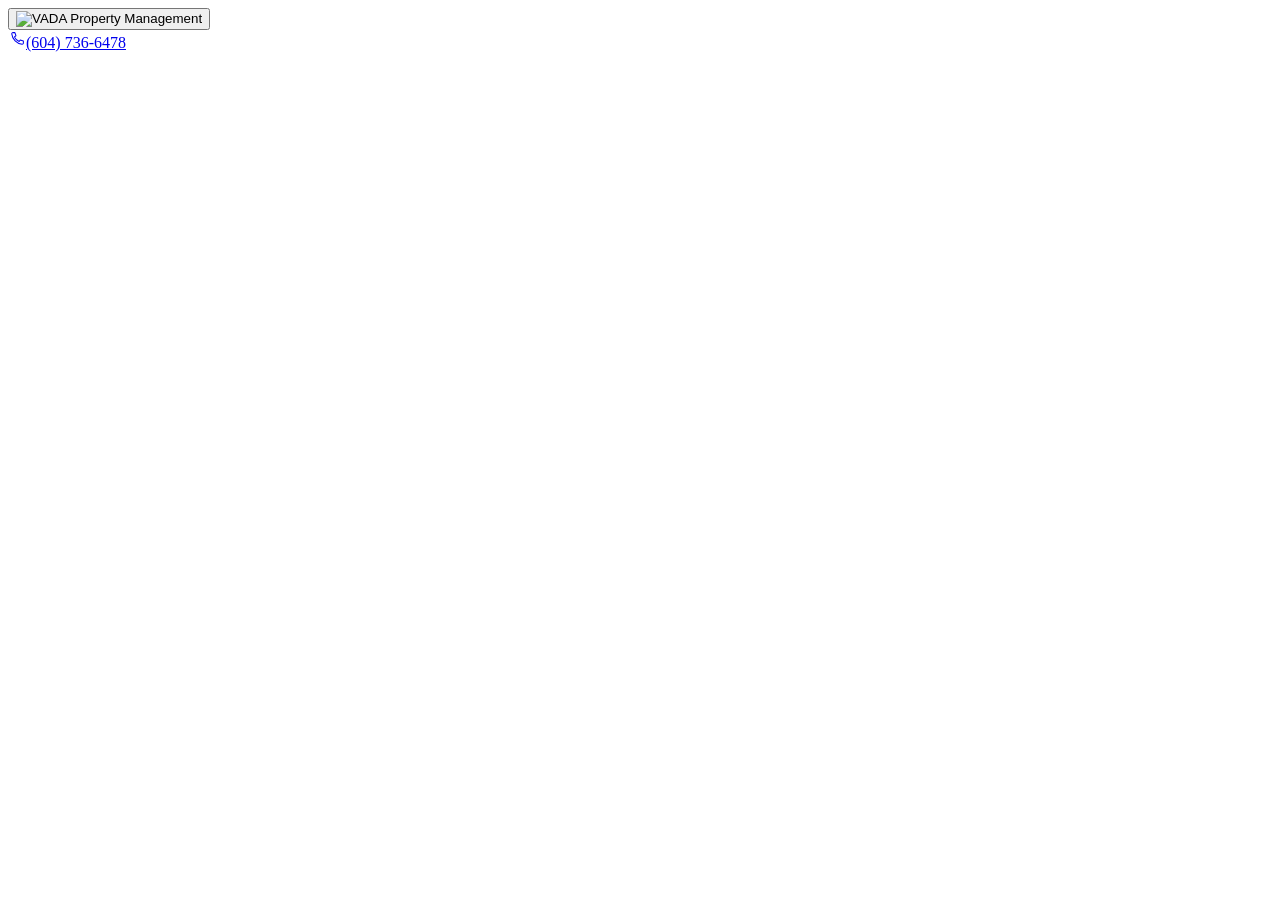
==== index.html @ ac1b110b "VADA inspections demo build" ====
<!doctype html><html lang="en-CA"><head><meta charset="utf-8"><meta name="viewport" content="width=device-width,initial-scale=1"><meta name="robots" content="noindex,nofollow"><title>VADA inspections demo</title><meta http-equiv="refresh" content="0; url=vada-pm/"><script>location.replace("vada-pm/"+location.search)</script></head><body style="font-family:-apple-system,system-ui,sans-serif;padding:24px"><p>Opening the VADA inspections demo... <a href="vada-pm/">Continue</a></p></body></html>
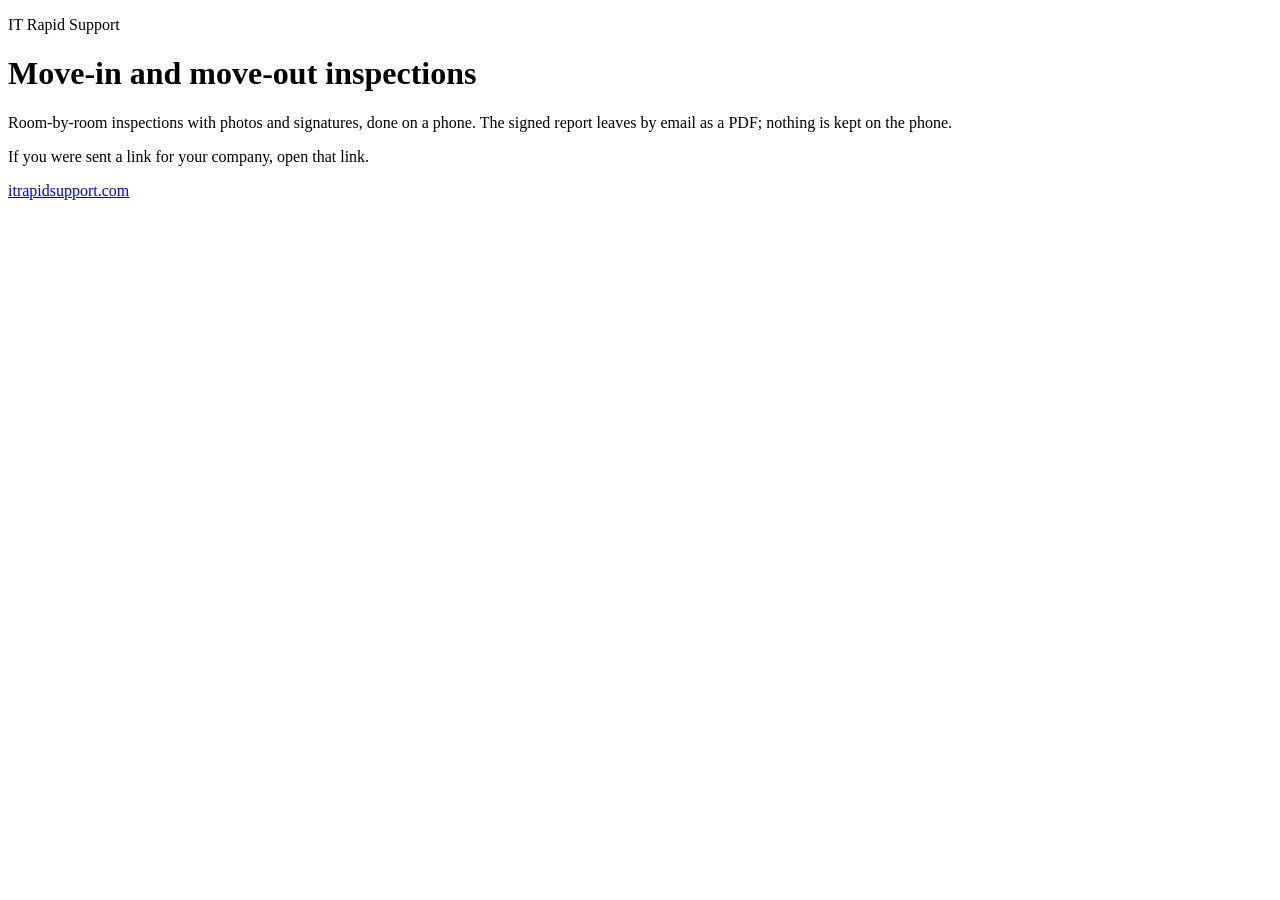
==== commit 922af72e: "Fix: dashboard scrolls on iPhone/iPad (document scroll, lock only the inspection flow)" ====
--- a/index.html
+++ b/index.html
@@ -1 +1 @@
-<!doctype html><html lang="en-CA"><head><meta charset="utf-8"><meta name="viewport" content="width=device-width,initial-scale=1"><meta name="robots" content="noindex,nofollow"><title>VADA inspections demo</title><meta http-equiv="refresh" content="0; url=vada-pm/"><script>location.replace("vada-pm/"+location.search)</script></head><body style="font-family:-apple-system,system-ui,sans-serif;padding:24px"><p>Opening the VADA inspections demo... <a href="vada-pm/">Continue</a></p></body></html>
+<!DOCTYPE html><html lang="en-CA" class="k98-mq_variable"><head><meta charSet="utf-8"/><link rel="preconnect" href="/" crossorigin=""/><meta name="viewport" content="width=device-width, initial-scale=1, viewport-fit=cover, interactive-widget=overlays-content"/><link rel="stylesheet" href="/vada-inspections-demo/_next/static/chunks/07y4zezy0o-wr.css" data-precedence="next"/><link rel="preload" as="script" fetchPriority="low" href="/vada-inspections-demo/_next/static/chunks/3cfn99dbrcvvp.js"/><script src="/vada-inspections-demo/_next/static/chunks/2cp4-8e2zskd2.js" async=""></script><script src="/vada-inspections-demo/_next/static/chunks/3dmm3v_fq28gc.js" async=""></script><script src="/vada-inspections-demo/_next/static/chunks/turbopack-38php0zvqn07k.js" async=""></script><script src="/vada-inspections-demo/_next/static/chunks/0umf92h1sb77c.js" async=""></script><meta name="next-size-adjust" content=""/><meta http-equiv="Content-Security-Policy" content="default-src &#x27;self&#x27;; script-src &#x27;self&#x27; &#x27;unsafe-inline&#x27;; style-src &#x27;self&#x27; &#x27;unsafe-inline&#x27;; img-src &#x27;self&#x27; blob: data:; font-src &#x27;self&#x27;; connect-src &#x27;self&#x27; blob: data:; worker-src &#x27;self&#x27;; frame-src &#x27;self&#x27; blob:; object-src &#x27;none&#x27;; base-uri &#x27;self&#x27;; form-action &#x27;self&#x27;"/><meta http-equiv="X-Content-Type-Options" content="nosniff"/><meta name="color-scheme" content="light"/><meta name="theme-color" content="#ffffff"/><title>IT Rapid Support</title><meta name="referrer" content="strict-origin-when-cross-origin"/><meta name="robots" content="noindex, nofollow, nocache"/><meta name="googlebot" content="noindex, nofollow"/><meta name="format-detection" content="telephone=no"/><script src="/vada-inspections-demo/_next/static/chunks/0cz1d0mv5g_q7.js" noModule=""></script></head><body><div hidden=""><!--$--><!--/$--></div><main class="itrs-root"><div class="itrs-card"><p class="itrs-eyebrow">IT Rapid Support</p><h1 class="itrs-title">Move-in and move-out inspections</h1><p class="itrs-lede">Room-by-room inspections with photos and signatures, done on a phone. The signed report leaves by email as a PDF; nothing is kept on the phone.</p><p class="itrs-lede">If you were sent a link for your company, open that link.</p><p class="itrs-foot"><a href="https://itrapidsupport.com">itrapidsupport.com</a></p></div></main><!--$--><!--/$--><script id="_R_">(globalThis["TURBOPACK"] || (globalThis["TURBOPACK"] = [])).push({"otherChunks":["static/chunks/3cfn99dbrcvvp.js","static/chunks/2cp4-8e2zskd2.js","static/chunks/3dmm3v_fq28gc.js"],"runtimeModuleIds":[94553]});</script><script src="/vada-inspections-demo/_next/static/chunks/3cfn99dbrcvvp.js" async=""></script><script>(self.__next_f=self.__next_f||[]).push([0])</script><script>self.__next_f.push([1,"1:\"$Sreact.fragment\"\n2:\"/vada-inspections-demo/_next/static/chunks/0umf92h1sb77c.js\"\n3:I[39756,[\"$2\"],\"default\"]\n4:I[37457,[\"$2\"],\"default\"]\n6:I[97367,[\"$2\"],\"OutletBoundary\"]\n7:\"$Sreact.suspense\"\n9:\"ViewportBoundary\"\na:I[97367,[\"$2\"],\"$9\"]\nc:\"MetadataBoundary\"\nd:I[97367,[\"$2\"],\"$c\"]\nf:I[68027,[\"$2\"],\"default\",1]\n:HL[\"/vada-inspections-demo/_next/static/chunks/07y4zezy0o-wr.css\",\"style\"]\n:HC[\"/\",\"\"]\n5:[[\"children\",{\"s\":\"__PAGE__\",\"h\":512,\"d\":{\"r\":[\"$\",\"$1\",\"c\",{\"children\":[[\"$\",\"main\",null,{\"className\":\"itrs-root\",\"children\":[\"$\",\"div\",null,{\"className\":\"itrs-card\",\"children\":[[\"$\",\"p\",null,{\"className\":\"itrs-eyebrow\",\"children\":\"IT Rapid Support\"}],[\"$\",\"h1\",null,{\"className\":\"itrs-title\",\"children\":\"Move-in and move-out inspections\"}],[\"$\",\"p\",null,{\"className\":\"itrs-lede\",\"children\":\"Room-by-room inspections with photos and signatures, done on a phone. The signed report leaves by email as a PDF; nothing is kept on the phone.\"}],[\"$\",\"p\",null,{\"className\":\"itrs-lede\",\"children\":\"If you were sent a link for your company, open that link.\"}],[\"$\",\"p\",null,{\"className\":\"itrs-foot\",\"children\":[\"$\",\"a\",null,{\"href\":\"https://itrapidsupport.com\",\"children\":\"itrapidsupport.com\"}]}]]}]}],null,[\"$\",\"$L6\",null,{\"children\":[\"$\",\"$7\",null,{\"name\":\"Next.MetadataOutlet\",\"children\":\"$@8\"}]}]]}],\"p\":false,\"v\":null}}]]\n"])</script><script>self.__next_f.push([1,"0:{\"P\":null,\"c\":[\"\",\"\"],\"q\":\"\",\"i\":false,\"t\":{\"t\":{\"s\":\"\",\"h\":528,\"d\":{\"r\":[\"$\",\"$1\",\"c\",{\"children\":[[[\"$\",\"link\",\"0\",{\"rel\":\"stylesheet\",\"href\":\"/vada-inspections-demo/_next/static/chunks/07y4zezy0o-wr.css\",\"precedence\":\"next\",\"crossOrigin\":\"$undefined\",\"nonce\":\"$undefined\"}],[\"$\",\"script\",\"script-0\",{\"src\":\"/vada-inspections-demo/_next/static/chunks/0umf92h1sb77c.js\",\"async\":true,\"nonce\":\"$undefined\"}]],[\"$\",\"html\",null,{\"lang\":\"en-CA\",\"className\":\"k98-mq_variable\",\"children\":[[\"$\",\"head\",null,{\"children\":[[\"$\",\"meta\",null,{\"httpEquiv\":\"Content-Security-Policy\",\"content\":\"default-src 'self'; script-src 'self' 'unsafe-inline'; style-src 'self' 'unsafe-inline'; img-src 'self' blob: data:; font-src 'self'; connect-src 'self' blob: data:; worker-src 'self'; frame-src 'self' blob:; object-src 'none'; base-uri 'self'; form-action 'self'\"}],[\"$\",\"meta\",null,{\"httpEquiv\":\"X-Content-Type-Options\",\"content\":\"nosniff\"}],[\"$\",\"meta\",null,{\"name\":\"color-scheme\",\"content\":\"light\"}]]}],[\"$\",\"body\",null,{\"children\":[\"$\",\"$L3\",null,{\"parallelRouterKey\":\"children\",\"error\":\"$undefined\",\"errorStyles\":\"$undefined\",\"errorScripts\":\"$undefined\",\"template\":[\"$\",\"$L4\",null,{}],\"templateStyles\":\"$undefined\",\"templateScripts\":\"$undefined\",\"notFound\":[[[\"$\",\"title\",null,{\"children\":\"404: This page could not be found.\"}],[\"$\",\"div\",null,{\"style\":{\"fontFamily\":\"system-ui,\\\"Segoe UI\\\",Roboto,Helvetica,Arial,sans-serif,\\\"Apple Color Emoji\\\",\\\"Segoe UI Emoji\\\"\",\"height\":\"100vh\",\"textAlign\":\"center\",\"display\":\"flex\",\"flexDirection\":\"column\",\"alignItems\":\"center\",\"justifyContent\":\"center\"},\"children\":[\"$\",\"div\",null,{\"children\":[[\"$\",\"style\",null,{\"dangerouslySetInnerHTML\":{\"__html\":\"body{color:#000;background:#fff;margin:0}.next-error-h1{border-right:1px solid rgba(0,0,0,.3)}@media (prefers-color-scheme:dark){body{color:#fff;background:#000}.next-error-h1{border-right:1px solid rgba(255,255,255,.3)}}\"}}],[\"$\",\"h1\",null,{\"className\":\"next-error-h1\",\"style\":{\"display\":\"inline-block\",\"margin\":\"0 20px 0 0\",\"padding\":\"0 23px 0 0\",\"fontSize\":24,\"fontWeight\":500,\"verticalAlign\":\"top\",\"lineHeight\":\"49px\"},\"children\":404}],[\"$\",\"div\",null,{\"style\":{\"display\":\"inline-block\"},\"children\":[\"$\",\"h2\",null,{\"style\":{\"fontSize\":14,\"fontWeight\":400,\"lineHeight\":\"49px\",\"margin\":0},\"children\":\"This page could not be found.\"}]}]]}]}]],[]],\"forbidden\":\"$undefined\",\"unauthorized\":\"$undefined\"}]}]]}]]}],\"p\":false,\"v\":null},\"c\":\"$Q5\"},\"h\":{\"r\":[\"$\",\"$1\",\"h\",{\"children\":[null,[\"$\",\"$La\",null,{\"children\":\"$Lb\"}],[\"$\",\"$Ld\",null,{\"children\":[[\"$\",\"div\",null,{\"hidden\":true,\"children\":[\"$\",\"$7\",null,{\"name\":\"Next.Metadata\",\"children\":\"$Le\"}]}],null]}],[\"$\",\"meta\",null,{\"name\":\"next-size-adjust\",\"content\":\"\"}]]}],\"p\":false,\"v\":null}},\"m\":\"$undefined\",\"G\":[\"$f\",[[\"$\",\"link\",\"0\",{\"rel\":\"stylesheet\",\"href\":\"/vada-inspections-demo/_next/static/chunks/07y4zezy0o-wr.css\",\"precedence\":\"next\",\"crossOrigin\":\"$undefined\",\"nonce\":\"$undefined\"}]]],\"S\":true,\"r\":\"$undefined\",\"s\":\"$undefined\",\"a\":\"$undefined\",\"l\":\"$undefined\",\"p\":\"$undefined\",\"d\":\"$undefined\",\"b\":\"2HrsU__U7SyuNNwVgzuKd\"}\n"])</script><script>self.__next_f.push([1,"b:[[\"$\",\"meta\",\"0\",{\"charSet\":\"utf-8\"}],[\"$\",\"meta\",\"1\",{\"name\":\"viewport\",\"content\":\"width=device-width, initial-scale=1, viewport-fit=cover, interactive-widget=overlays-content\"}],[\"$\",\"meta\",\"2\",{\"name\":\"theme-color\",\"content\":\"#ffffff\"}]]\n"])</script><script>self.__next_f.push([1,"8:null\ne:[[\"$\",\"title\",\"0\",{\"children\":\"IT Rapid Support\"}],[\"$\",\"meta\",\"1\",{\"name\":\"referrer\",\"content\":\"strict-origin-when-cross-origin\"}],[\"$\",\"meta\",\"2\",{\"name\":\"robots\",\"content\":\"noindex, nofollow, nocache\"}],[\"$\",\"meta\",\"3\",{\"name\":\"googlebot\",\"content\":\"noindex, nofollow\"}],[\"$\",\"meta\",\"4\",{\"name\":\"format-detection\",\"content\":\"telephone=no\"}]]\n"])</script></body></html>
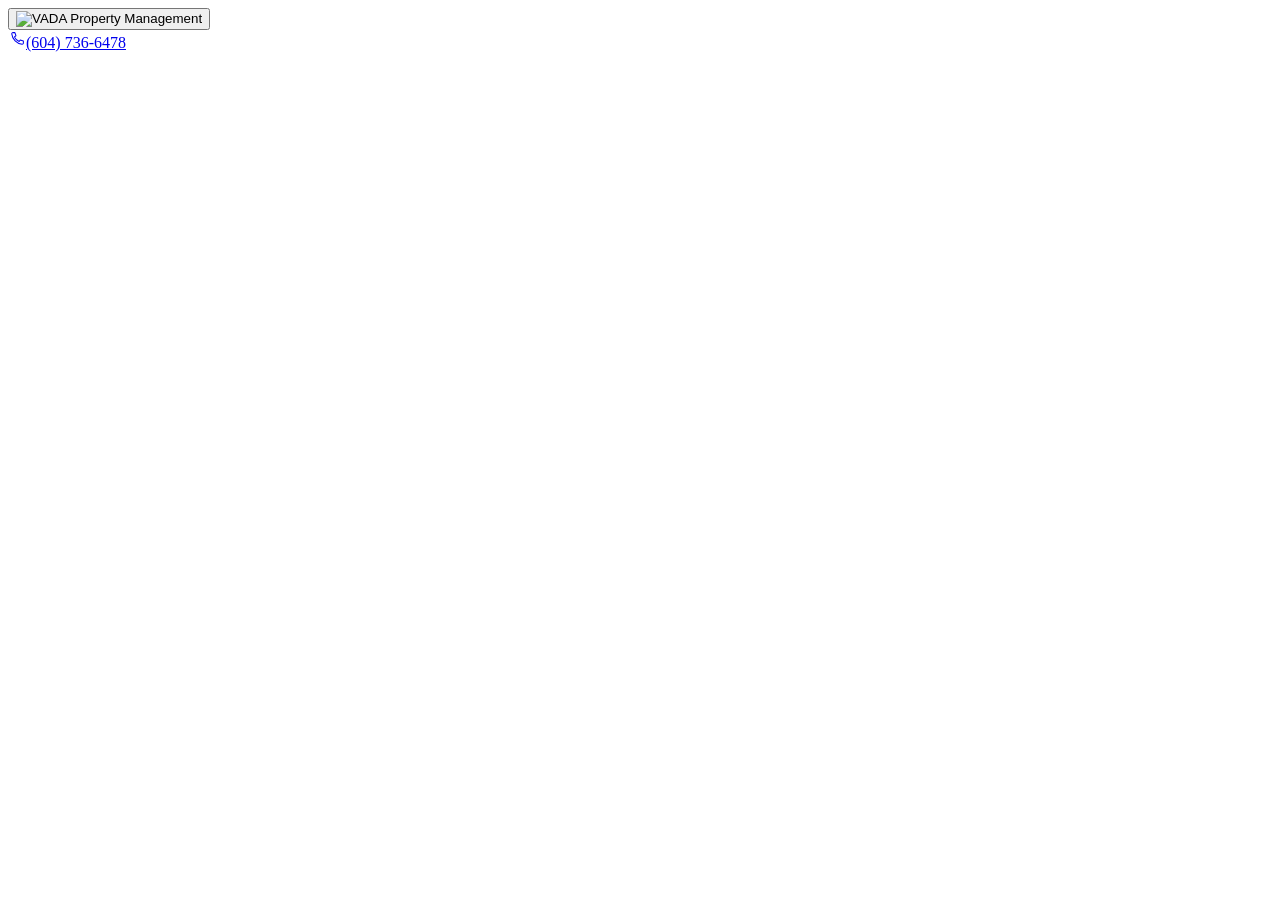
==== commit a95e96f3: "Demo: kitchen defect now a broken cabinet door (same-photo pair), root redirects to VADA app" ====
--- a/index.html
+++ b/index.html
@@ -1 +1,4 @@
-<!DOCTYPE html><html lang="en-CA" class="k98-mq_variable"><head><meta charSet="utf-8"/><link rel="preconnect" href="/" crossorigin=""/><meta name="viewport" content="width=device-width, initial-scale=1, viewport-fit=cover, interactive-widget=overlays-content"/><link rel="stylesheet" href="/vada-inspections-demo/_next/static/chunks/07y4zezy0o-wr.css" data-precedence="next"/><link rel="preload" as="script" fetchPriority="low" href="/vada-inspections-demo/_next/static/chunks/3cfn99dbrcvvp.js"/><script src="/vada-inspections-demo/_next/static/chunks/2cp4-8e2zskd2.js" async=""></script><script src="/vada-inspections-demo/_next/static/chunks/3dmm3v_fq28gc.js" async=""></script><script src="/vada-inspections-demo/_next/static/chunks/turbopack-38php0zvqn07k.js" async=""></script><script src="/vada-inspections-demo/_next/static/chunks/0umf92h1sb77c.js" async=""></script><meta name="next-size-adjust" content=""/><meta http-equiv="Content-Security-Policy" content="default-src &#x27;self&#x27;; script-src &#x27;self&#x27; &#x27;unsafe-inline&#x27;; style-src &#x27;self&#x27; &#x27;unsafe-inline&#x27;; img-src &#x27;self&#x27; blob: data:; font-src &#x27;self&#x27;; connect-src &#x27;self&#x27; blob: data:; worker-src &#x27;self&#x27;; frame-src &#x27;self&#x27; blob:; object-src &#x27;none&#x27;; base-uri &#x27;self&#x27;; form-action &#x27;self&#x27;"/><meta http-equiv="X-Content-Type-Options" content="nosniff"/><meta name="color-scheme" content="light"/><meta name="theme-color" content="#ffffff"/><title>IT Rapid Support</title><meta name="referrer" content="strict-origin-when-cross-origin"/><meta name="robots" content="noindex, nofollow, nocache"/><meta name="googlebot" content="noindex, nofollow"/><meta name="format-detection" content="telephone=no"/><script src="/vada-inspections-demo/_next/static/chunks/0cz1d0mv5g_q7.js" noModule=""></script></head><body><div hidden=""><!--$--><!--/$--></div><main class="itrs-root"><div class="itrs-card"><p class="itrs-eyebrow">IT Rapid Support</p><h1 class="itrs-title">Move-in and move-out inspections</h1><p class="itrs-lede">Room-by-room inspections with photos and signatures, done on a phone. The signed report leaves by email as a PDF; nothing is kept on the phone.</p><p class="itrs-lede">If you were sent a link for your company, open that link.</p><p class="itrs-foot"><a href="https://itrapidsupport.com">itrapidsupport.com</a></p></div></main><!--$--><!--/$--><script id="_R_">(globalThis["TURBOPACK"] || (globalThis["TURBOPACK"] = [])).push({"otherChunks":["static/chunks/3cfn99dbrcvvp.js","static/chunks/2cp4-8e2zskd2.js","static/chunks/3dmm3v_fq28gc.js"],"runtimeModuleIds":[94553]});</script><script src="/vada-inspections-demo/_next/static/chunks/3cfn99dbrcvvp.js" async=""></script><script>(self.__next_f=self.__next_f||[]).push([0])</script><script>self.__next_f.push([1,"1:\"$Sreact.fragment\"\n2:\"/vada-inspections-demo/_next/static/chunks/0umf92h1sb77c.js\"\n3:I[39756,[\"$2\"],\"default\"]\n4:I[37457,[\"$2\"],\"default\"]\n6:I[97367,[\"$2\"],\"OutletBoundary\"]\n7:\"$Sreact.suspense\"\n9:\"ViewportBoundary\"\na:I[97367,[\"$2\"],\"$9\"]\nc:\"MetadataBoundary\"\nd:I[97367,[\"$2\"],\"$c\"]\nf:I[68027,[\"$2\"],\"default\",1]\n:HL[\"/vada-inspections-demo/_next/static/chunks/07y4zezy0o-wr.css\",\"style\"]\n:HC[\"/\",\"\"]\n5:[[\"children\",{\"s\":\"__PAGE__\",\"h\":512,\"d\":{\"r\":[\"$\",\"$1\",\"c\",{\"children\":[[\"$\",\"main\",null,{\"className\":\"itrs-root\",\"children\":[\"$\",\"div\",null,{\"className\":\"itrs-card\",\"children\":[[\"$\",\"p\",null,{\"className\":\"itrs-eyebrow\",\"children\":\"IT Rapid Support\"}],[\"$\",\"h1\",null,{\"className\":\"itrs-title\",\"children\":\"Move-in and move-out inspections\"}],[\"$\",\"p\",null,{\"className\":\"itrs-lede\",\"children\":\"Room-by-room inspections with photos and signatures, done on a phone. The signed report leaves by email as a PDF; nothing is kept on the phone.\"}],[\"$\",\"p\",null,{\"className\":\"itrs-lede\",\"children\":\"If you were sent a link for your company, open that link.\"}],[\"$\",\"p\",null,{\"className\":\"itrs-foot\",\"children\":[\"$\",\"a\",null,{\"href\":\"https://itrapidsupport.com\",\"children\":\"itrapidsupport.com\"}]}]]}]}],null,[\"$\",\"$L6\",null,{\"children\":[\"$\",\"$7\",null,{\"name\":\"Next.MetadataOutlet\",\"children\":\"$@8\"}]}]]}],\"p\":false,\"v\":null}}]]\n"])</script><script>self.__next_f.push([1,"0:{\"P\":null,\"c\":[\"\",\"\"],\"q\":\"\",\"i\":false,\"t\":{\"t\":{\"s\":\"\",\"h\":528,\"d\":{\"r\":[\"$\",\"$1\",\"c\",{\"children\":[[[\"$\",\"link\",\"0\",{\"rel\":\"stylesheet\",\"href\":\"/vada-inspections-demo/_next/static/chunks/07y4zezy0o-wr.css\",\"precedence\":\"next\",\"crossOrigin\":\"$undefined\",\"nonce\":\"$undefined\"}],[\"$\",\"script\",\"script-0\",{\"src\":\"/vada-inspections-demo/_next/static/chunks/0umf92h1sb77c.js\",\"async\":true,\"nonce\":\"$undefined\"}]],[\"$\",\"html\",null,{\"lang\":\"en-CA\",\"className\":\"k98-mq_variable\",\"children\":[[\"$\",\"head\",null,{\"children\":[[\"$\",\"meta\",null,{\"httpEquiv\":\"Content-Security-Policy\",\"content\":\"default-src 'self'; script-src 'self' 'unsafe-inline'; style-src 'self' 'unsafe-inline'; img-src 'self' blob: data:; font-src 'self'; connect-src 'self' blob: data:; worker-src 'self'; frame-src 'self' blob:; object-src 'none'; base-uri 'self'; form-action 'self'\"}],[\"$\",\"meta\",null,{\"httpEquiv\":\"X-Content-Type-Options\",\"content\":\"nosniff\"}],[\"$\",\"meta\",null,{\"name\":\"color-scheme\",\"content\":\"light\"}]]}],[\"$\",\"body\",null,{\"children\":[\"$\",\"$L3\",null,{\"parallelRouterKey\":\"children\",\"error\":\"$undefined\",\"errorStyles\":\"$undefined\",\"errorScripts\":\"$undefined\",\"template\":[\"$\",\"$L4\",null,{}],\"templateStyles\":\"$undefined\",\"templateScripts\":\"$undefined\",\"notFound\":[[[\"$\",\"title\",null,{\"children\":\"404: This page could not be found.\"}],[\"$\",\"div\",null,{\"style\":{\"fontFamily\":\"system-ui,\\\"Segoe UI\\\",Roboto,Helvetica,Arial,sans-serif,\\\"Apple Color Emoji\\\",\\\"Segoe UI Emoji\\\"\",\"height\":\"100vh\",\"textAlign\":\"center\",\"display\":\"flex\",\"flexDirection\":\"column\",\"alignItems\":\"center\",\"justifyContent\":\"center\"},\"children\":[\"$\",\"div\",null,{\"children\":[[\"$\",\"style\",null,{\"dangerouslySetInnerHTML\":{\"__html\":\"body{color:#000;background:#fff;margin:0}.next-error-h1{border-right:1px solid rgba(0,0,0,.3)}@media (prefers-color-scheme:dark){body{color:#fff;background:#000}.next-error-h1{border-right:1px solid rgba(255,255,255,.3)}}\"}}],[\"$\",\"h1\",null,{\"className\":\"next-error-h1\",\"style\":{\"display\":\"inline-block\",\"margin\":\"0 20px 0 0\",\"padding\":\"0 23px 0 0\",\"fontSize\":24,\"fontWeight\":500,\"verticalAlign\":\"top\",\"lineHeight\":\"49px\"},\"children\":404}],[\"$\",\"div\",null,{\"style\":{\"display\":\"inline-block\"},\"children\":[\"$\",\"h2\",null,{\"style\":{\"fontSize\":14,\"fontWeight\":400,\"lineHeight\":\"49px\",\"margin\":0},\"children\":\"This page could not be found.\"}]}]]}]}]],[]],\"forbidden\":\"$undefined\",\"unauthorized\":\"$undefined\"}]}]]}]]}],\"p\":false,\"v\":null},\"c\":\"$Q5\"},\"h\":{\"r\":[\"$\",\"$1\",\"h\",{\"children\":[null,[\"$\",\"$La\",null,{\"children\":\"$Lb\"}],[\"$\",\"$Ld\",null,{\"children\":[[\"$\",\"div\",null,{\"hidden\":true,\"children\":[\"$\",\"$7\",null,{\"name\":\"Next.Metadata\",\"children\":\"$Le\"}]}],null]}],[\"$\",\"meta\",null,{\"name\":\"next-size-adjust\",\"content\":\"\"}]]}],\"p\":false,\"v\":null}},\"m\":\"$undefined\",\"G\":[\"$f\",[[\"$\",\"link\",\"0\",{\"rel\":\"stylesheet\",\"href\":\"/vada-inspections-demo/_next/static/chunks/07y4zezy0o-wr.css\",\"precedence\":\"next\",\"crossOrigin\":\"$undefined\",\"nonce\":\"$undefined\"}]]],\"S\":true,\"r\":\"$undefined\",\"s\":\"$undefined\",\"a\":\"$undefined\",\"l\":\"$undefined\",\"p\":\"$undefined\",\"d\":\"$undefined\",\"b\":\"2HrsU__U7SyuNNwVgzuKd\"}\n"])</script><script>self.__next_f.push([1,"b:[[\"$\",\"meta\",\"0\",{\"charSet\":\"utf-8\"}],[\"$\",\"meta\",\"1\",{\"name\":\"viewport\",\"content\":\"width=device-width, initial-scale=1, viewport-fit=cover, interactive-widget=overlays-content\"}],[\"$\",\"meta\",\"2\",{\"name\":\"theme-color\",\"content\":\"#ffffff\"}]]\n"])</script><script>self.__next_f.push([1,"8:null\ne:[[\"$\",\"title\",\"0\",{\"children\":\"IT Rapid Support\"}],[\"$\",\"meta\",\"1\",{\"name\":\"referrer\",\"content\":\"strict-origin-when-cross-origin\"}],[\"$\",\"meta\",\"2\",{\"name\":\"robots\",\"content\":\"noindex, nofollow, nocache\"}],[\"$\",\"meta\",\"3\",{\"name\":\"googlebot\",\"content\":\"noindex, nofollow\"}],[\"$\",\"meta\",\"4\",{\"name\":\"format-detection\",\"content\":\"telephone=no\"}]]\n"])</script></body></html>+<!DOCTYPE html><html lang="en-CA"><head><meta charset="utf-8"><title>VADA inspections</title>
+<meta http-equiv="refresh" content="0; url=./vada-pm/">
+<script>location.replace("./vada-pm/"+location.search+location.hash);</script>
+</head><body><a href="./vada-pm/">Open the VADA inspections app</a></body></html>
